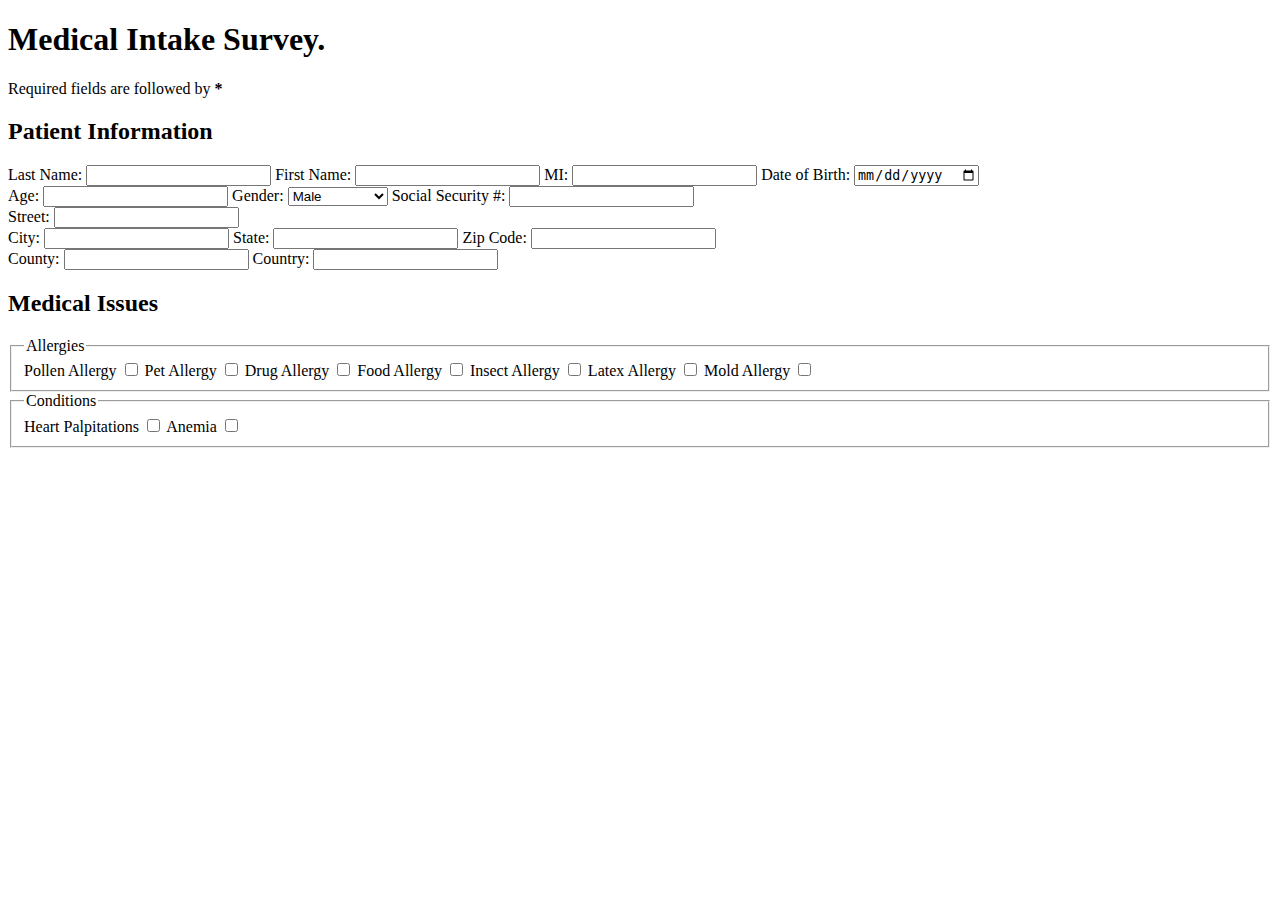
==== fieldset/index.html @ ec9af2d8 "Add form for patient info and med conditions" ====
<!DOCTYPE html>
<html lang="en">
<head>
    <meta charset="UTF-8">
    <meta http-equiv="X-UA-Compatible" content="IE=edge">
    <meta name="viewport" content="width=device-width, initial-scale=1.0">
    <title>Playing with Fieldsets</title>
</head>
<body>
    <h1>Medical Intake Survey.</h1>
    <form action="/fieldset-database" method="post">
        <p>
            Required fields are followed by
            <strong><span aria-label="required">*</span></strong>
        </p>
        <section>
            <h2>Patient Information</h2>
            <div>
                <label for="lastname">Last Name:</label>
                <input type="text" name="patient-last-name" id="lastname">
    
                <label for="firstname">First Name:</label>
                <input type="text" name="patient-first-name" id="firstname">

                <label for="mi">MI:</label>
                <input type="text"name="patient-m-init" id="mi">

                <label for="dob">Date of Birth:</label>
                <input type="date" name="patient-dob" id="dob">
            </div>
            <div>
                <label for="age">Age:</label>
                <input type="number" name="patient-age" id="age">

                <label for="gender">Gender:</label>
                <select name="patient-gender" id="gender">
                    <option value="Male">Male</option>
                    <option value="Female">Female</option>
                    <option value="Transgender">Transgender</option>
                    <option value="Fluid">Gender Fluid</option>
                </select>

                <label for="ssn">Social Security #:</label>
                <input type="password" name="patient-ssn" id="ssn">
            </div>
            <div>
                <div>
                    <label for="street">Street:</label>
                    <input type="text" name="patient-street" id="street">
                </div>
                <div>
                    <label for="city">City:</label>
                    <input type="text" name="patient-city" id="city">
                    
                    <label for="state">State:</label>
                    <input type="text" name="patient-state" id="state">

                    <label for="zip">Zip Code:</label>
                    <input type="text" name="patient-zip" id="zip">
                </div>
                <div>
                    <label for="county">County:</label>
                    <input type="text" name="patient-county" id="county">
                    
                    <label for="Country">Country:</label>
                    <input type="text" name="patient-country" id="country">
                </div>
            </div>
        </section>   
        <section>
            <h2>Medical Issues</h2>
            <fieldset>
                <legend>Allergies</legend>
    
                <label for="pollen">Pollen Allergy</label>
                <input type="checkbox" name="pollen_allergy" id="pollen">
                
                <label for="pet">Pet Allergy</label>
                <input type="checkbox" name="pet_allergy" id="pet">
                
                <label for="drug">Drug Allergy</label>
                <input type="checkbox" name="drug_allergy" id="drug">
    
                <label for="food">Food Allergy</label>
                <input type="checkbox" name="food_allergy" id="food">
    
                <label for="insect">Insect Allergy</label>
                <input type="checkbox" name="insect_allergy" id="insect">
    
                <label for="latex">Latex Allergy</label>
                <input type="checkbox" name="latex_allergy" id="latex">
    
                <label for="mold">Mold Allergy</label>
                <input type="checkbox" name="mold_allergy " id="mold">
            </fieldset>

            <fieldset>
                <legend>Conditions</legend>

                <label for="heartpalps">Heart Palpitations</label>
                <input type="checkbox" name="patient-heart-p" id="heartpalps">

                <label for="anemia">Anemia</label>
                <input type="checkbox" name="patient-anemia" id="anemia">

                
            </fieldset>

        </section>
    </form>
</body>
</html>
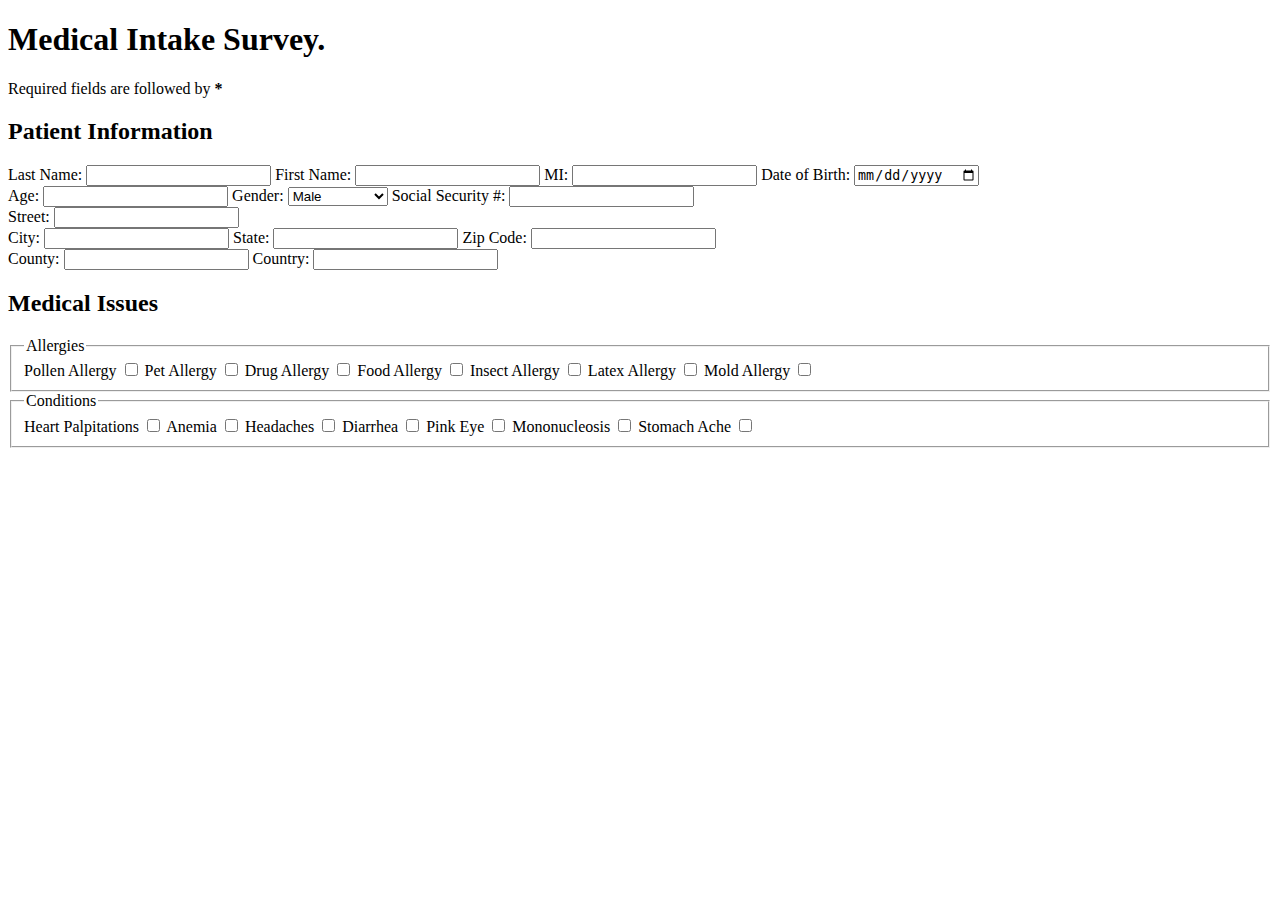
==== commit a6b6c3a5: "Add more conditions options." ====
--- a/fieldset/index.html
+++ b/fieldset/index.html
@@ -98,11 +98,25 @@
                 <legend>Conditions</legend>
 
                 <label for="heartpalps">Heart Palpitations</label>
-                <input type="checkbox" name="patient-heart-p" id="heartpalps">
+                <input type="checkbox" name="condition-heart-p" id="heartpalps">
 
                 <label for="anemia">Anemia</label>
-                <input type="checkbox" name="patient-anemia" id="anemia">
+                <input type="checkbox" name="condition-anemia" id="anemia">
 
+                <label for="headaches">Headaches</label>
+                <input type="checkbox" name="condition-headache" id="headaches">
+
+                <label for="diarrhea">Diarrhea</label>
+                <input type="checkbox" name="condition-diarrhea" id="diarrhea">
+
+                <label for="pinkeye">Pink Eye</label>
+                <input type="checkbox" name="condition-pinkeye" id="pinkeye">
+
+                <label for="mono">Mononucleosis</label>
+                <input type="checkbox" name="condition-mono" id="mono">
+
+                <label for="sache">Stomach Ache</label>
+                <input type="checkbox" name="condition-sache" id="sache">
                 
             </fieldset>
 
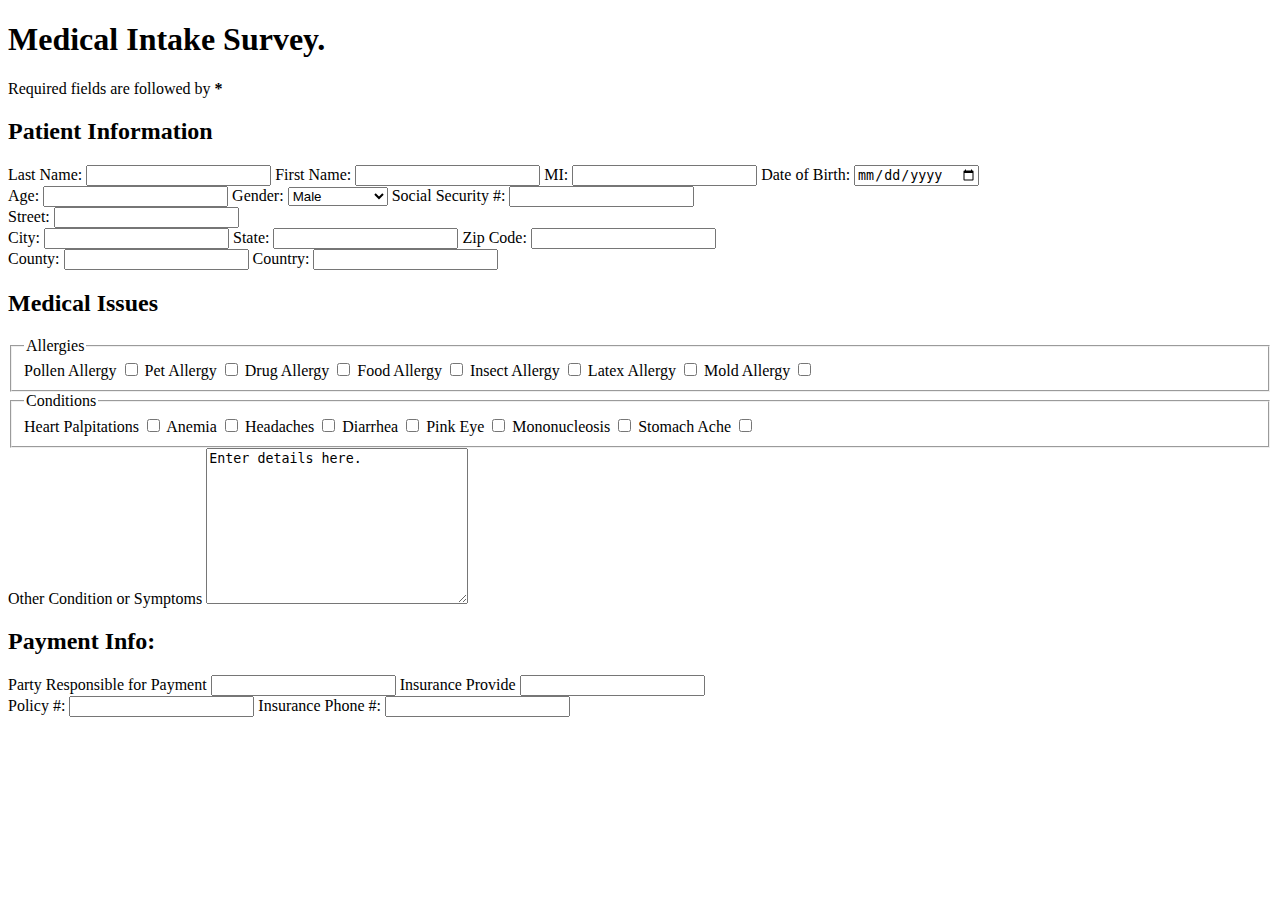
==== commit 000251fa: "Add payment info section," ====
--- a/fieldset/index.html
+++ b/fieldset/index.html
@@ -117,10 +117,32 @@
 
                 <label for="sache">Stomach Ache</label>
                 <input type="checkbox" name="condition-sache" id="sache">
+            </fieldset>
+            
+            <label for="other-info">Other Condition or Symptoms</label>
+            <textarea name="condition-oinfo" id="other-info" cols="30" rows="10">Enter details here.</textarea>
+        </section>
+        <section>
+            <h2>Payment Info:</h2>
+            <div>
+                <label for="pname">Party Responsible for Payment</label>
+                <input type="text" name="pay-name" id="pname">
+    
+                <label for="provider">Insurance Provide</label>
+                <input type="text" name="pay-provider" id="provider">
+            </div>
+            <div>
+                <label for="pnumber">Policy #:</label>
+                <input type="text" name="policy-number" id="pnumber">
+
+                <label for="inphone">Insurance Phone #:</label>
+                <input type="text" name="insurance-phone" id="inphone">
                 
-            </fieldset>
+            </div>
 
+        
         </section>
+
     </form>
 </body>
 </html>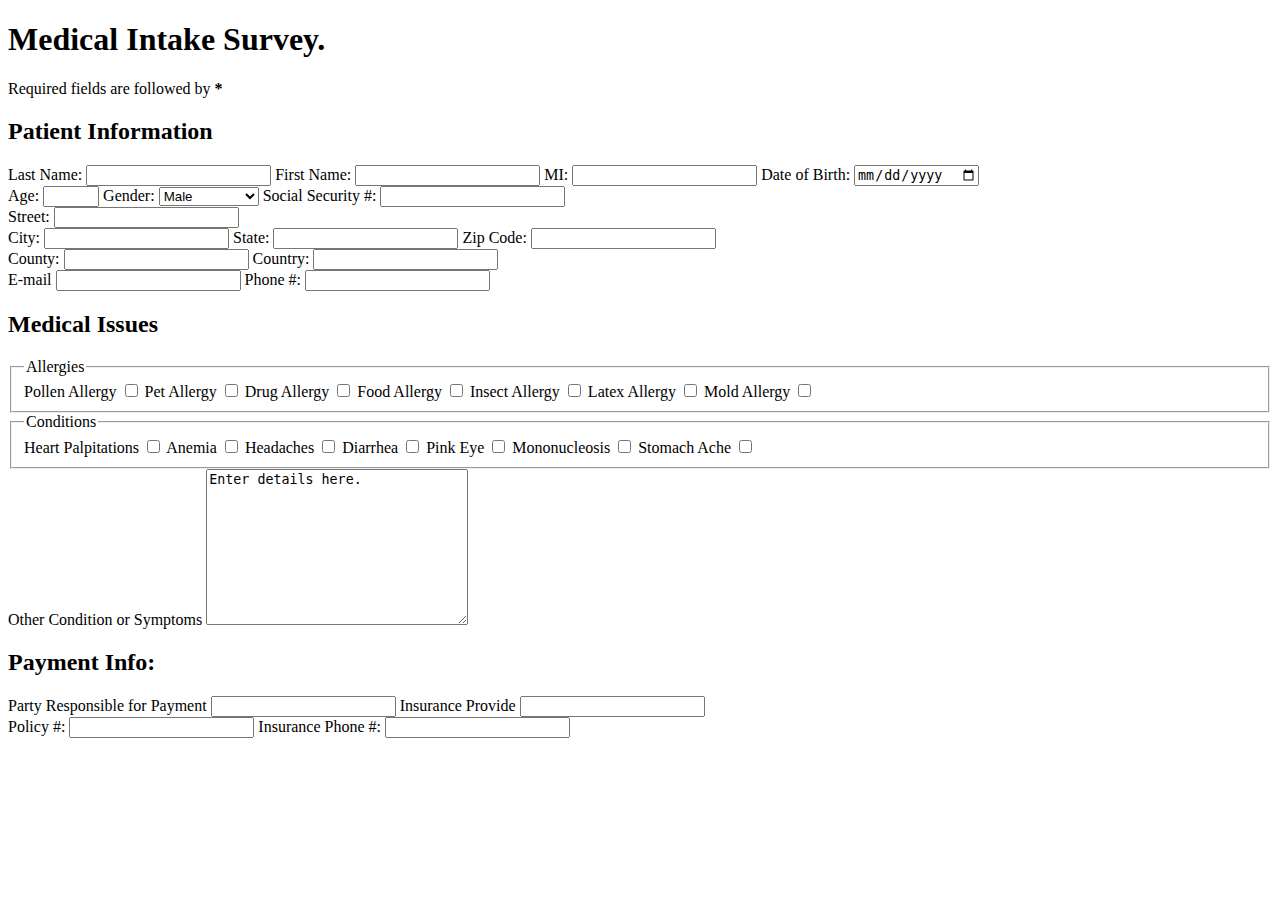
==== commit d7374844: "Change some input types to match content." ====
--- a/fieldset/index.html
+++ b/fieldset/index.html
@@ -30,7 +30,7 @@
             </div>
             <div>
                 <label for="age">Age:</label>
-                <input type="number" name="patient-age" id="age">
+                <input type="number" name="patient-age" id="age" min="1" max="99">
 
                 <label for="gender">Gender:</label>
                 <select name="patient-gender" id="gender">
@@ -64,6 +64,13 @@
                     
                     <label for="Country">Country:</label>
                     <input type="text" name="patient-country" id="country">
+                </div>
+                <div>
+                    <label for="email">E-mail</label>
+                    <input type="email" name="patient-email" id="email">
+
+                    <label for="phone">Phone #:</label>
+                    <input type="tel" name="patient-phone" id="phone">
                 </div>
             </div>
         </section>   
@@ -136,8 +143,7 @@
                 <input type="text" name="policy-number" id="pnumber">
 
                 <label for="inphone">Insurance Phone #:</label>
-                <input type="text" name="insurance-phone" id="inphone">
-                
+                <input type="tel" name="insurance-phone" id="inphone">
             </div>
 
         
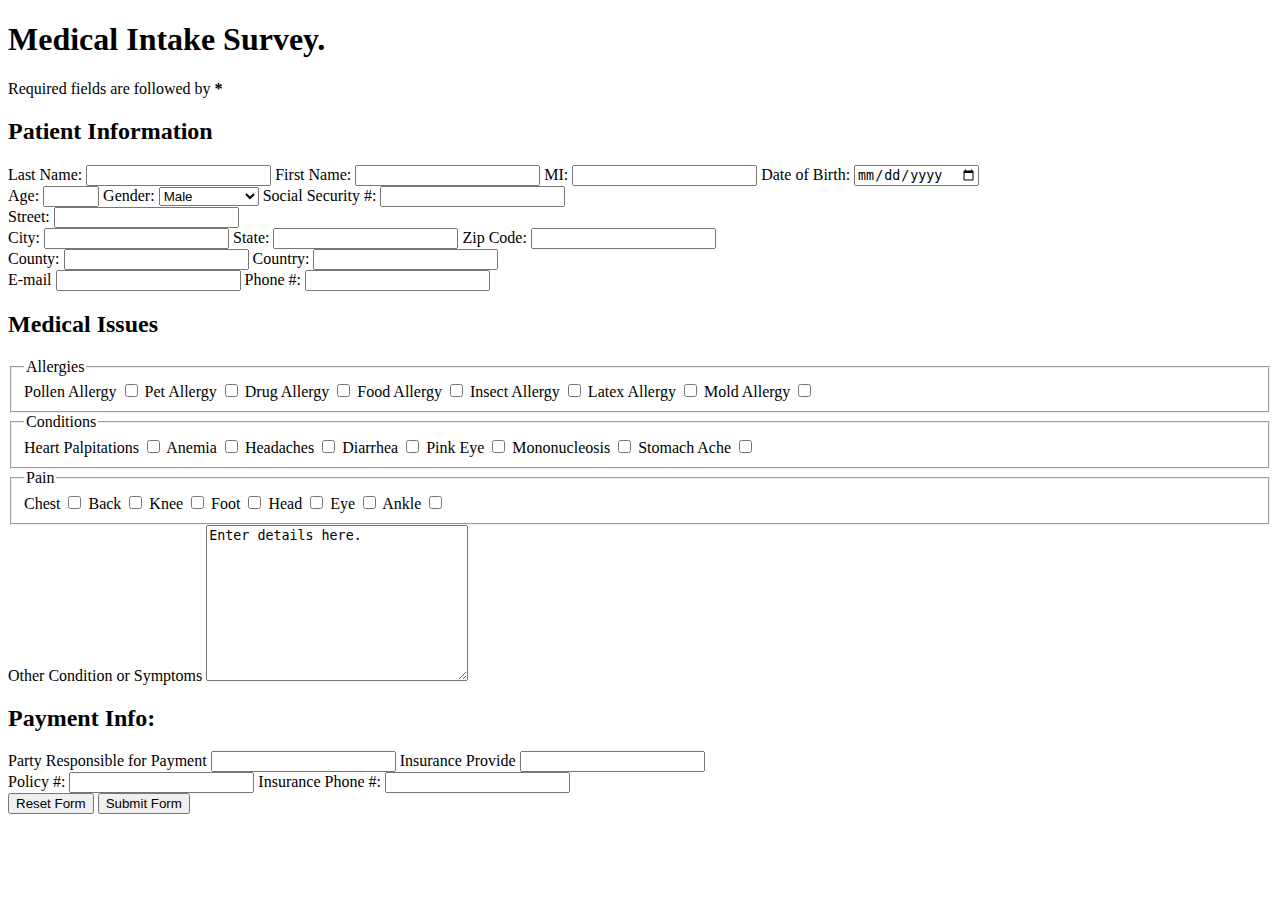
==== commit e1ef522a: "Add pain fieldset and submit reset buttons." ====
--- a/fieldset/index.html
+++ b/fieldset/index.html
@@ -4,6 +4,7 @@
     <meta charset="UTF-8">
     <meta http-equiv="X-UA-Compatible" content="IE=edge">
     <meta name="viewport" content="width=device-width, initial-scale=1.0">
+    <link rel="stylesheet" href="./styles.css">
     <title>Playing with Fieldsets</title>
 </head>
 <body>
@@ -13,7 +14,7 @@
             Required fields are followed by
             <strong><span aria-label="required">*</span></strong>
         </p>
-        <section>
+        <section class="info">
             <h2>Patient Information</h2>
             <div>
                 <label for="lastname">Last Name:</label>
@@ -74,7 +75,7 @@
                 </div>
             </div>
         </section>   
-        <section>
+        <section class="issues">
             <h2>Medical Issues</h2>
             <fieldset>
                 <legend>Allergies</legend>
@@ -125,11 +126,36 @@
                 <label for="sache">Stomach Ache</label>
                 <input type="checkbox" name="condition-sache" id="sache">
             </fieldset>
+
+            <fieldset>
+                <legend>Pain</legend>
+
+                <label for="chest">Chest</label>
+                <input type="checkbox" name="pain-chest" id="chest">
+
+                <label for="back">Back</label>
+                <input type="checkbox" name="pain-back" id="back">
+
+                <label for="knee">Knee</label>
+                <input type="checkbox" name="pain-knee" id="knee">
+
+                <label for="foot">Foot</label>
+                <input type="checkbox" name="pain-foot" id="foot">
+
+                <label for="head">Head</label>
+                <input type="checkbox" name="pain-head" id="head">
+
+                <label for="eye">Eye</label>
+                <input type="checkbox" name="pain-eye" id="eye">
+
+                <label for="ankle">Ankle</label>
+                <input type="checkbox" name="pain-ankle" id="ankle">
+            </fieldset>
             
             <label for="other-info">Other Condition or Symptoms</label>
             <textarea name="condition-oinfo" id="other-info" cols="30" rows="10">Enter details here.</textarea>
         </section>
-        <section>
+        <section class="payment">
             <h2>Payment Info:</h2>
             <div>
                 <label for="pname">Party Responsible for Payment</label>
@@ -145,10 +171,11 @@
                 <label for="inphone">Insurance Phone #:</label>
                 <input type="tel" name="insurance-phone" id="inphone">
             </div>
-
-        
         </section>
-
+        <section>
+            <button type="reset">Reset Form</button>
+            <button type="submit">Submit Form</button>
+        </section>
     </form>
 </body>
 </html>--- a/fieldset/styles.css
+++ b/fieldset/styles.css
@@ -0,0 +1,6 @@
+* {
+    /* border: solid black 2px; */
+}
+
+
+
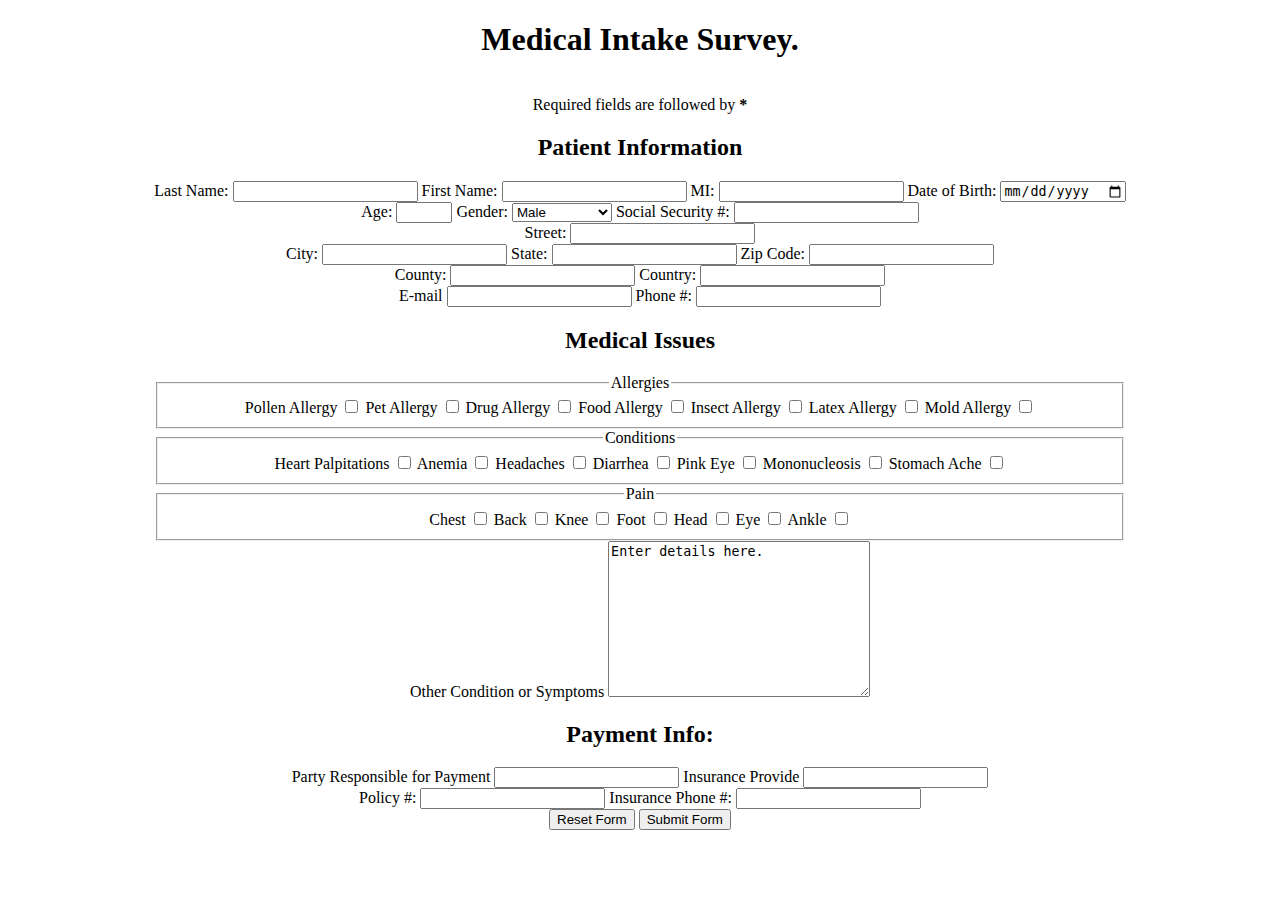
==== commit c33c1d00: "Add intial css styling" ====
--- a/fieldset/index.html
+++ b/fieldset/index.html
@@ -8,15 +8,15 @@
     <title>Playing with Fieldsets</title>
 </head>
 <body>
-    <h1>Medical Intake Survey.</h1>
-    <form action="/fieldset-database" method="post">
+    <h1 class="title">Medical Intake Survey.</h1>
+    <form class="medform" action="/fieldset-database" method="post">
         <p>
             Required fields are followed by
             <strong><span aria-label="required">*</span></strong>
         </p>
         <section class="info">
             <h2>Patient Information</h2>
-            <div>
+            <div class="row1">
                 <label for="lastname">Last Name:</label>
                 <input type="text" name="patient-last-name" id="lastname">
     
--- a/fieldset/styles.css
+++ b/fieldset/styles.css
@@ -2,5 +2,23 @@
     /* border: solid black 2px; */
 }
 
+body {
+    text-align: center;
+}
+
+/* Centering of form element. */
+form {
+    display: inline-block;
+}
+
+/* input[type=text] {
+   width: auto; 
+} */
 
 
+
+/* Centering of the main heading./ */
+.title {
+    text-align: center;
+}
+
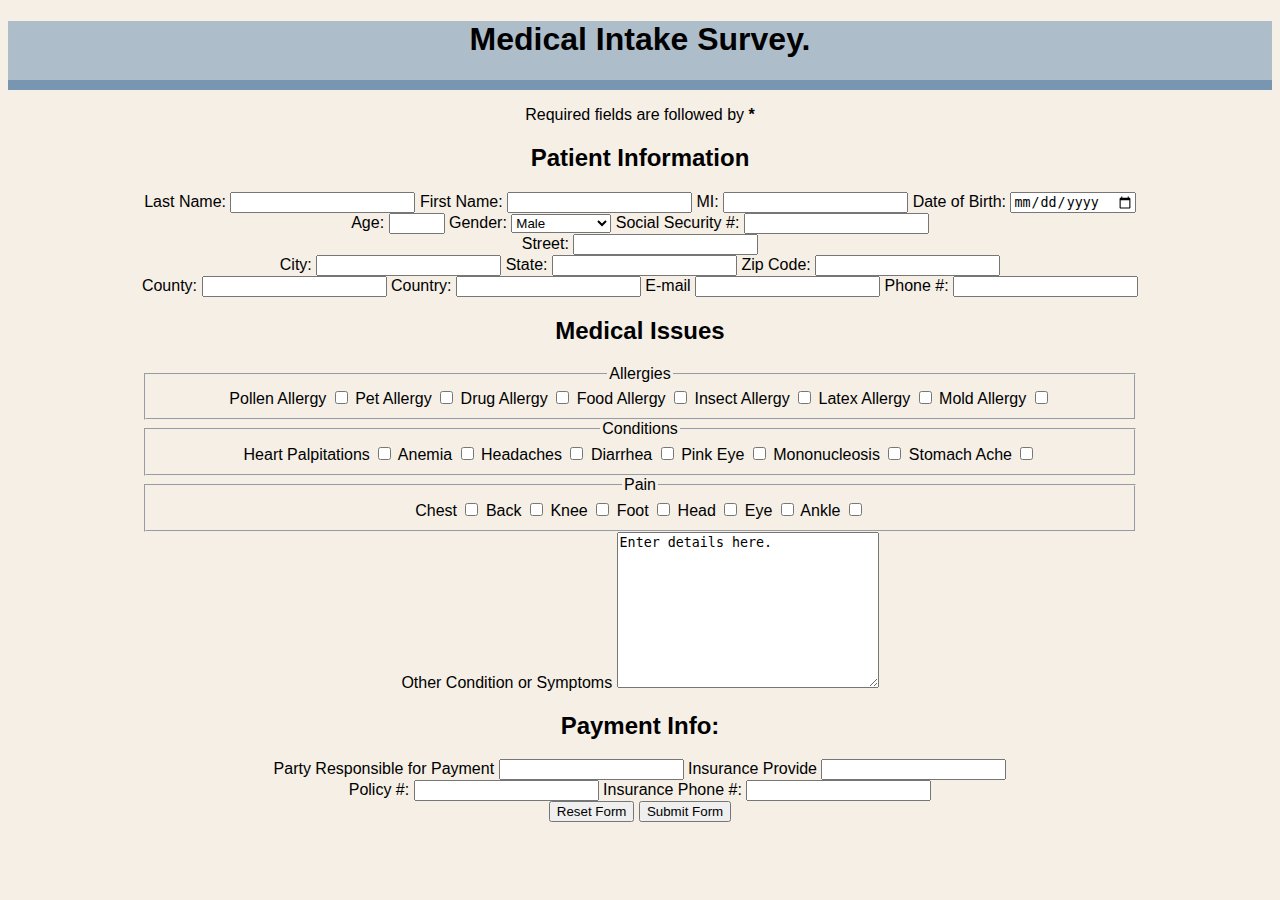
==== commit e3898f64: "Add css styling for header and form centering" ====
--- a/fieldset/index.html
+++ b/fieldset/index.html
@@ -8,174 +8,176 @@
     <title>Playing with Fieldsets</title>
 </head>
 <body>
-    <h1 class="title">Medical Intake Survey.</h1>
-    <form class="medform" action="/fieldset-database" method="post">
-        <p>
-            Required fields are followed by
-            <strong><span aria-label="required">*</span></strong>
-        </p>
-        <section class="info">
-            <h2>Patient Information</h2>
-            <div class="row1">
-                <label for="lastname">Last Name:</label>
-                <input type="text" name="patient-last-name" id="lastname">
+    <div class="heading">
+        <h1 class="title">Medical Intake Survey.</h1>
+    </div>
+    <div class="formframe">
+        <form class="medform" action="/fieldset-database" method="post">
+            <p>
+                Required fields are followed by
+                <strong><span aria-label="required">*</span></strong>
+            </p>
+            <section class="info">
+                <h2>Patient Information</h2>
+                <div class="row1">
+                    <label for="lastname">Last Name:</label>
+                    <input type="text" name="patient-last-name" id="lastname">
+        
+                    <label for="firstname">First Name:</label>
+                    <input type="text" name="patient-first-name" id="firstname">
     
-                <label for="firstname">First Name:</label>
-                <input type="text" name="patient-first-name" id="firstname">
-
-                <label for="mi">MI:</label>
-                <input type="text"name="patient-m-init" id="mi">
-
-                <label for="dob">Date of Birth:</label>
-                <input type="date" name="patient-dob" id="dob">
-            </div>
-            <div>
-                <label for="age">Age:</label>
-                <input type="number" name="patient-age" id="age" min="1" max="99">
-
-                <label for="gender">Gender:</label>
-                <select name="patient-gender" id="gender">
-                    <option value="Male">Male</option>
-                    <option value="Female">Female</option>
-                    <option value="Transgender">Transgender</option>
-                    <option value="Fluid">Gender Fluid</option>
-                </select>
-
-                <label for="ssn">Social Security #:</label>
-                <input type="password" name="patient-ssn" id="ssn">
-            </div>
-            <div>
-                <div>
-                    <label for="street">Street:</label>
-                    <input type="text" name="patient-street" id="street">
+                    <label for="mi">MI:</label>
+                    <input type="text"name="patient-m-init" id="mi">
+    
+                    <label for="dob">Date of Birth:</label>
+                    <input type="date" name="patient-dob" id="dob">
                 </div>
                 <div>
-                    <label for="city">City:</label>
-                    <input type="text" name="patient-city" id="city">
-                    
-                    <label for="state">State:</label>
-                    <input type="text" name="patient-state" id="state">
-
-                    <label for="zip">Zip Code:</label>
-                    <input type="text" name="patient-zip" id="zip">
+                    <label for="age">Age:</label>
+                    <input type="number" name="patient-age" id="age" min="1" max="99">
+    
+                    <label for="gender">Gender:</label>
+                    <select name="patient-gender" id="gender">
+                        <option value="Male">Male</option>
+                        <option value="Female">Female</option>
+                        <option value="Transgender">Transgender</option>
+                        <option value="Fluid">Gender Fluid</option>
+                    </select>
+    
+                    <label for="ssn">Social Security #:</label>
+                    <input type="password" name="patient-ssn" id="ssn">
                 </div>
                 <div>
-                    <label for="county">County:</label>
-                    <input type="text" name="patient-county" id="county">
+                    <div>
+                        <label for="street">Street:</label>
+                        <input type="text" name="patient-street" id="street">
+                    </div>
+                    <div>
+                        <label for="city">City:</label>
+                        <input type="text" name="patient-city" id="city">
+                        
+                        <label for="state">State:</label>
+                        <input type="text" name="patient-state" id="state">
+    
+                        <label for="zip">Zip Code:</label>
+                        <input type="text" name="patient-zip" id="zip">
+                    </div>
+                    <div>
+                        <label for="county">County:</label>
+                        <input type="text" name="patient-county" id="county">
+                        
+                        <label for="Country">Country:</label>
+                        <input type="text" name="patient-country" id="country">
+                        <label for="email">E-mail</label>
+                        <input type="email" name="patient-email" id="email">
+    
+                        <label for="phone">Phone #:</label>
+                        <input type="tel" name="patient-phone" id="phone">
+                    </div>
+                </div>
+            </section>   
+            <section class="issues">
+                <h2>Medical Issues</h2>
+                <fieldset>
+                    <legend>Allergies</legend>
+        
+                    <label for="pollen">Pollen Allergy</label>
+                    <input type="checkbox" name="pollen_allergy" id="pollen">
                     
-                    <label for="Country">Country:</label>
-                    <input type="text" name="patient-country" id="country">
+                    <label for="pet">Pet Allergy</label>
+                    <input type="checkbox" name="pet_allergy" id="pet">
+                    
+                    <label for="drug">Drug Allergy</label>
+                    <input type="checkbox" name="drug_allergy" id="drug">
+        
+                    <label for="food">Food Allergy</label>
+                    <input type="checkbox" name="food_allergy" id="food">
+        
+                    <label for="insect">Insect Allergy</label>
+                    <input type="checkbox" name="insect_allergy" id="insect">
+        
+                    <label for="latex">Latex Allergy</label>
+                    <input type="checkbox" name="latex_allergy" id="latex">
+        
+                    <label for="mold">Mold Allergy</label>
+                    <input type="checkbox" name="mold_allergy " id="mold">
+                </fieldset>
+    
+                <fieldset>
+                    <legend>Conditions</legend>
+    
+                    <label for="heartpalps">Heart Palpitations</label>
+                    <input type="checkbox" name="condition-heart-p" id="heartpalps">
+    
+                    <label for="anemia">Anemia</label>
+                    <input type="checkbox" name="condition-anemia" id="anemia">
+    
+                    <label for="headaches">Headaches</label>
+                    <input type="checkbox" name="condition-headache" id="headaches">
+    
+                    <label for="diarrhea">Diarrhea</label>
+                    <input type="checkbox" name="condition-diarrhea" id="diarrhea">
+    
+                    <label for="pinkeye">Pink Eye</label>
+                    <input type="checkbox" name="condition-pinkeye" id="pinkeye">
+    
+                    <label for="mono">Mononucleosis</label>
+                    <input type="checkbox" name="condition-mono" id="mono">
+    
+                    <label for="sache">Stomach Ache</label>
+                    <input type="checkbox" name="condition-sache" id="sache">
+                </fieldset>
+    
+                <fieldset>
+                    <legend>Pain</legend>
+    
+                    <label for="chest">Chest</label>
+                    <input type="checkbox" name="pain-chest" id="chest">
+    
+                    <label for="back">Back</label>
+                    <input type="checkbox" name="pain-back" id="back">
+    
+                    <label for="knee">Knee</label>
+                    <input type="checkbox" name="pain-knee" id="knee">
+    
+                    <label for="foot">Foot</label>
+                    <input type="checkbox" name="pain-foot" id="foot">
+    
+                    <label for="head">Head</label>
+                    <input type="checkbox" name="pain-head" id="head">
+    
+                    <label for="eye">Eye</label>
+                    <input type="checkbox" name="pain-eye" id="eye">
+    
+                    <label for="ankle">Ankle</label>
+                    <input type="checkbox" name="pain-ankle" id="ankle">
+                </fieldset>
+                
+                <label for="other-info">Other Condition or Symptoms</label>
+                <textarea name="condition-oinfo" id="other-info" cols="30" rows="10">Enter details here.</textarea>
+            </section>
+            <section class="payment">
+                <h2>Payment Info:</h2>
+                <div>
+                    <label for="pname">Party Responsible for Payment</label>
+                    <input type="text" name="pay-name" id="pname">
+        
+                    <label for="provider">Insurance Provide</label>
+                    <input type="text" name="pay-provider" id="provider">
                 </div>
                 <div>
-                    <label for="email">E-mail</label>
-                    <input type="email" name="patient-email" id="email">
-
-                    <label for="phone">Phone #:</label>
-                    <input type="tel" name="patient-phone" id="phone">
+                    <label for="pnumber">Policy #:</label>
+                    <input type="text" name="policy-number" id="pnumber">
+    
+                    <label for="inphone">Insurance Phone #:</label>
+                    <input type="tel" name="insurance-phone" id="inphone">
                 </div>
-            </div>
-        </section>   
-        <section class="issues">
-            <h2>Medical Issues</h2>
-            <fieldset>
-                <legend>Allergies</legend>
-    
-                <label for="pollen">Pollen Allergy</label>
-                <input type="checkbox" name="pollen_allergy" id="pollen">
-                
-                <label for="pet">Pet Allergy</label>
-                <input type="checkbox" name="pet_allergy" id="pet">
-                
-                <label for="drug">Drug Allergy</label>
-                <input type="checkbox" name="drug_allergy" id="drug">
-    
-                <label for="food">Food Allergy</label>
-                <input type="checkbox" name="food_allergy" id="food">
-    
-                <label for="insect">Insect Allergy</label>
-                <input type="checkbox" name="insect_allergy" id="insect">
-    
-                <label for="latex">Latex Allergy</label>
-                <input type="checkbox" name="latex_allergy" id="latex">
-    
-                <label for="mold">Mold Allergy</label>
-                <input type="checkbox" name="mold_allergy " id="mold">
-            </fieldset>
-
-            <fieldset>
-                <legend>Conditions</legend>
-
-                <label for="heartpalps">Heart Palpitations</label>
-                <input type="checkbox" name="condition-heart-p" id="heartpalps">
-
-                <label for="anemia">Anemia</label>
-                <input type="checkbox" name="condition-anemia" id="anemia">
-
-                <label for="headaches">Headaches</label>
-                <input type="checkbox" name="condition-headache" id="headaches">
-
-                <label for="diarrhea">Diarrhea</label>
-                <input type="checkbox" name="condition-diarrhea" id="diarrhea">
-
-                <label for="pinkeye">Pink Eye</label>
-                <input type="checkbox" name="condition-pinkeye" id="pinkeye">
-
-                <label for="mono">Mononucleosis</label>
-                <input type="checkbox" name="condition-mono" id="mono">
-
-                <label for="sache">Stomach Ache</label>
-                <input type="checkbox" name="condition-sache" id="sache">
-            </fieldset>
-
-            <fieldset>
-                <legend>Pain</legend>
-
-                <label for="chest">Chest</label>
-                <input type="checkbox" name="pain-chest" id="chest">
-
-                <label for="back">Back</label>
-                <input type="checkbox" name="pain-back" id="back">
-
-                <label for="knee">Knee</label>
-                <input type="checkbox" name="pain-knee" id="knee">
-
-                <label for="foot">Foot</label>
-                <input type="checkbox" name="pain-foot" id="foot">
-
-                <label for="head">Head</label>
-                <input type="checkbox" name="pain-head" id="head">
-
-                <label for="eye">Eye</label>
-                <input type="checkbox" name="pain-eye" id="eye">
-
-                <label for="ankle">Ankle</label>
-                <input type="checkbox" name="pain-ankle" id="ankle">
-            </fieldset>
-            
-            <label for="other-info">Other Condition or Symptoms</label>
-            <textarea name="condition-oinfo" id="other-info" cols="30" rows="10">Enter details here.</textarea>
-        </section>
-        <section class="payment">
-            <h2>Payment Info:</h2>
-            <div>
-                <label for="pname">Party Responsible for Payment</label>
-                <input type="text" name="pay-name" id="pname">
-    
-                <label for="provider">Insurance Provide</label>
-                <input type="text" name="pay-provider" id="provider">
-            </div>
-            <div>
-                <label for="pnumber">Policy #:</label>
-                <input type="text" name="policy-number" id="pnumber">
-
-                <label for="inphone">Insurance Phone #:</label>
-                <input type="tel" name="insurance-phone" id="inphone">
-            </div>
-        </section>
-        <section>
-            <button type="reset">Reset Form</button>
-            <button type="submit">Submit Form</button>
-        </section>
-    </form>
+            </section>
+            <section>
+                <button type="reset">Reset Form</button>
+                <button type="submit">Submit Form</button>
+            </section>
+        </form>
+    </div>
 </body>
 </html>--- a/fieldset/styles.css
+++ b/fieldset/styles.css
@@ -1,9 +1,18 @@
 * {
     /* border: solid black 2px; */
 }
+/* Custom CSS variables */
+:root {
+    --background-header: #AEBDCA;
+    --background-main: #F5EFE6;
+    --background-dark: #7895B2;
+    --background-paper: #E8DFCA;
+}
 
 body {
+    background-color: var(--background-main);
     text-align: center;
+    font-family: 'Segoe UI', Tahoma, Geneva, Verdana, sans-serif;
 }
 
 /* Centering of form element. */
@@ -11,14 +20,23 @@
     display: inline-block;
 }
 
-/* input[type=text] {
-   width: auto; 
-} */
-
-
+/* Framing for form. */
+div.formframe {
+    width: 80%;
+    margin-left: auto;
+    margin-right: auto;
+}
 
 /* Centering of the main heading./ */
 .title {
     text-align: center;
 }
 
+div.heading {
+    background-color: var(--background-header);
+    border-bottom: solid var(--background-dark) 10px;
+    width: 100%;
+    padding: 0;
+    margin: 0;
+    box-sizing: border-box;
+}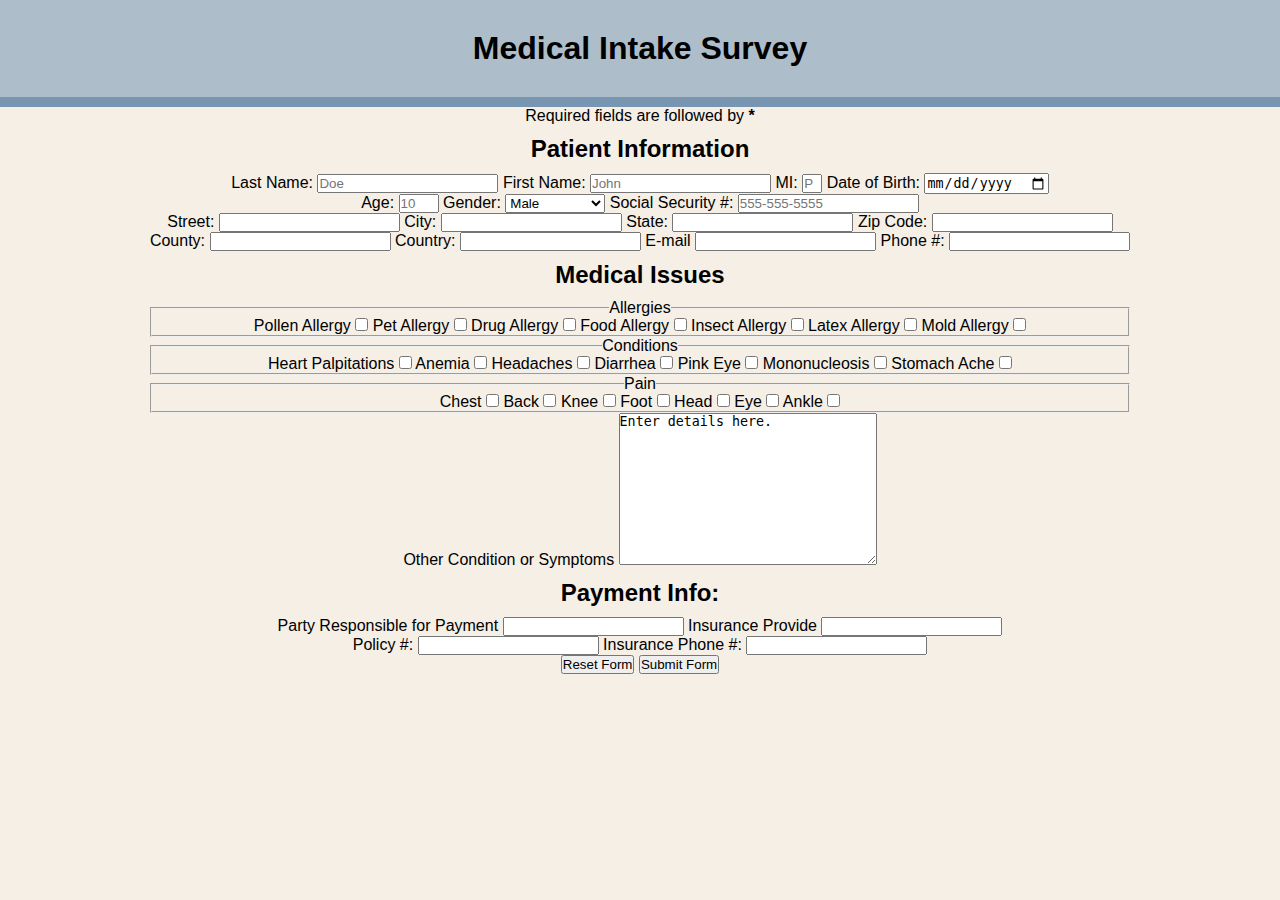
==== commit 89ab7334: "Add placeholder and pattern attributes." ====
--- a/fieldset/index.html
+++ b/fieldset/index.html
@@ -9,7 +9,7 @@
 </head>
 <body>
     <div class="heading">
-        <h1 class="title">Medical Intake Survey.</h1>
+        <h1 class="title">Medical Intake Survey</h1>
     </div>
     <div class="formframe">
         <form class="medform" action="/fieldset-database" method="post">
@@ -18,23 +18,23 @@
                 <strong><span aria-label="required">*</span></strong>
             </p>
             <section class="info">
-                <h2>Patient Information</h2>
+                <h2 class="headtwo">Patient Information</h2>
                 <div class="row1">
                     <label for="lastname">Last Name:</label>
-                    <input type="text" name="patient-last-name" id="lastname">
+                    <input type="text" name="patient-last-name" id="lastname" placeholder="Doe" required>
         
                     <label for="firstname">First Name:</label>
-                    <input type="text" name="patient-first-name" id="firstname">
+                    <input type="text" name="patient-first-name" id="firstname" placeholder="John" required>
     
                     <label for="mi">MI:</label>
-                    <input type="text"name="patient-m-init" id="mi">
+                    <input type="text"name="patient-m-init" id="mi" maxlength="1" placeholder="P">
     
                     <label for="dob">Date of Birth:</label>
-                    <input type="date" name="patient-dob" id="dob">
+                    <input type="date" name="patient-dob" id="dob" required>
                 </div>
                 <div>
                     <label for="age">Age:</label>
-                    <input type="number" name="patient-age" id="age" min="1" max="99">
+                    <input type="number" name="patient-age" id="age" min="1" max="99" maxlength="2" placeholder="10" required>
     
                     <label for="gender">Gender:</label>
                     <select name="patient-gender" id="gender">
@@ -45,14 +45,12 @@
                     </select>
     
                     <label for="ssn">Social Security #:</label>
-                    <input type="password" name="patient-ssn" id="ssn">
+                    <input type="password" name="patient-ssn" id="ssn" maxlength="9" placeholder="555-555-5555" required>
                 </div>
                 <div>
                     <div>
                         <label for="street">Street:</label>
                         <input type="text" name="patient-street" id="street">
-                    </div>
-                    <div>
                         <label for="city">City:</label>
                         <input type="text" name="patient-city" id="city">
                         
@@ -60,7 +58,7 @@
                         <input type="text" name="patient-state" id="state">
     
                         <label for="zip">Zip Code:</label>
-                        <input type="text" name="patient-zip" id="zip">
+                        <input type="text" name="patient-zip" id="zip" pattern="[\d]{5}">
                     </div>
                     <div>
                         <label for="county">County:</label>
@@ -77,7 +75,7 @@
                 </div>
             </section>   
             <section class="issues">
-                <h2>Medical Issues</h2>
+                <h2 class="headtwo">Medical Issues</h2>
                 <fieldset>
                     <legend>Allergies</legend>
         
@@ -157,7 +155,7 @@
                 <textarea name="condition-oinfo" id="other-info" cols="30" rows="10">Enter details here.</textarea>
             </section>
             <section class="payment">
-                <h2>Payment Info:</h2>
+                <h2 class="headtwo">Payment Info:</h2>
                 <div>
                     <label for="pname">Party Responsible for Payment</label>
                     <input type="text" name="pay-name" id="pname">
--- a/fieldset/styles.css
+++ b/fieldset/styles.css
@@ -1,5 +1,8 @@
+/* Global reset */
 * {
-    /* border: solid black 2px; */
+    margin: 0;
+    padding: 0;
+    box-sizing: border-box;
 }
 /* Custom CSS variables */
 :root {
@@ -35,8 +38,24 @@
 div.heading {
     background-color: var(--background-header);
     border-bottom: solid var(--background-dark) 10px;
-    width: 100%;
+    width: 100vw;
     padding: 0;
     margin: 0;
     box-sizing: border-box;
+}
+
+.heading>h1 {
+    padding: 30px;
+}
+
+#mi {
+    width: 20px;
+}
+
+#age {
+    width: 40px;
+}
+
+.headtwo {
+    padding: 10px;
 }